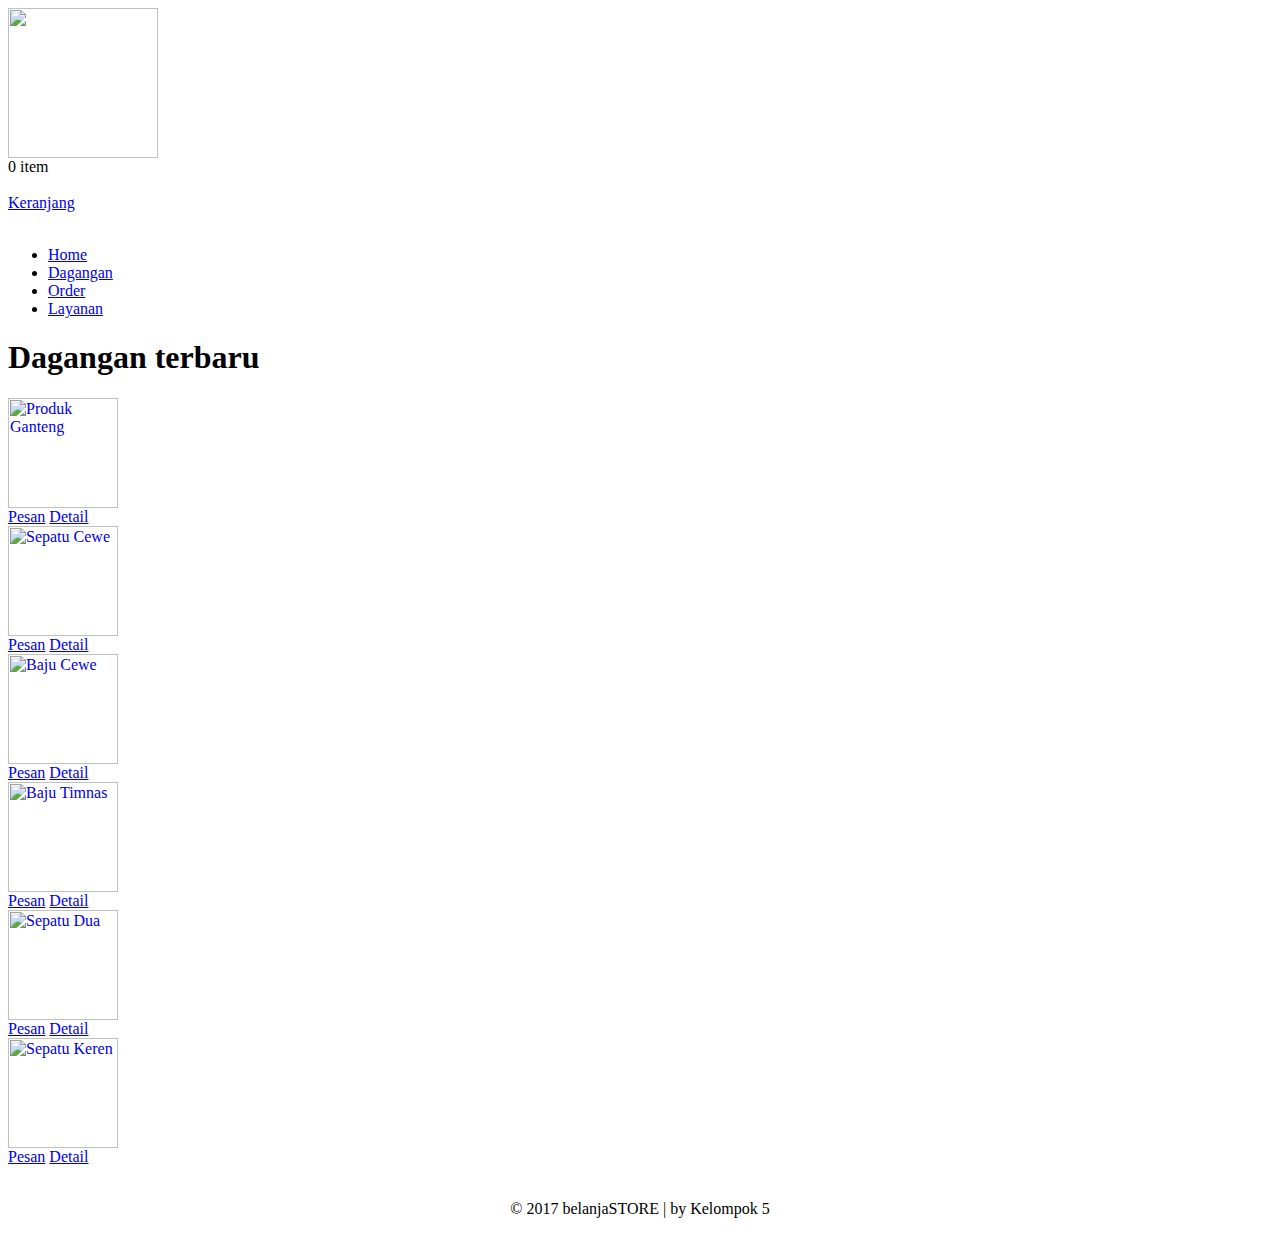
==== index.html @ 88775b22 "add file index.html and delete file index.htm" ====
<html><head>
<meta http-equiv="content-type" content="text/html; charset=ISO-8859-1">
		<title>belanjaSTORE</title>
		<link rel="StyleSheet" href="file/style.css" type="text/css">
		<link rel="StyleSheet" href="file/reset.css" type="text/css">
	</head>
	
	<body>
		<div class="wrap">
			<div class="header">
				<div class="LeftOne">
					<a href="#"><img src="file/toko-online.png" width="150px"></a>
				</div>
				<div class="RightOne">
					<div class="cart">
						<span class="KetCart">0 item</span>					</div>
					<br class="clearfloat">
					<a class="tocart" href="#">Keranjang</a>
				</div>
			</div>
			<br class="clearfloat"><div class="LeftContent">
	<div id="navigation">
		<ul class="top-level">
		<li><a href="#">Home</a></li><li><a href="#">Dagangan</a></li><li><a href="#">Order</a></li><li><a href="#cat=16">Layanan</a></li>		</ul>
	</div>
</div><div class="BigContent">
<div class="RightContent">
<h1 class="Judul">Dagangan terbaru</h1>
<div class="produk">
	<a href="#id=35">
		<img title="Produk Ganteng" class="FotoProduk" src="file/1.jpg" height="110px">
	</a>
	<br class="clearfloat">
	<div class="KotakKet">
	<a class="pesanprod" href="#">Pesan</a>
	<a class="detprod" href="#">Detail</a>
	</div>
</div>
<div class="produk">
	<a href="#id=34">
		<img title="Sepatu Cewe" class="FotoProduk" src="file/2.jpg" height="110px">
	</a>
	<br class="clearfloat">
	<div class="KotakKet">
	<a class="pesanprod" href="#">Pesan</a>
	<a class="detprod" href="#">Detail</a>
	</div>
</div>
<div class="produk">
	<a href="#id=33">
		<img title="Baju Cewe" class="FotoProduk" src="file/3.jpg" height="110px">
	</a>
	<br class="clearfloat">
	<div class="KotakKet">
	<a class="pesanprod" href="#">Pesan</a>
	<a class="detprod" href="#">Detail</a>
	</div>
</div>
<div class="produk">
	<a href="#id=32">
		<img title="Baju Timnas" class="FotoProduk" src="file/4.jpg" height="110px">
	</a>
	<br class="clearfloat">
	<div class="KotakKet">
	<a class="pesanprod" href="#">Pesan</a>
	<a class="detprod" href="#">Detail</a>
	</div>
</div>
<div class="produk">
	<a href="#id=31">
		<img title="Sepatu Dua" class="FotoProduk" src="file/5.jpg" height="110px">
	</a>
	<br class="clearfloat">
	<div class="KotakKet">
	<a class="pesanprod" href="#">Pesan</a>
	<a class="detprod" href="#">Detail</a>
	</div>
</div>
<div class="produk">
	<a href="#">
		<img title="Sepatu Keren" class="FotoProduk" src="file/6.jpg" height="110px">
	</a>
	<br class="clearfloat">
	<div class="KotakKet">
	<a class="pesanprod" href="#">Pesan</a>
	<a class="detprod" href="#">Detail</a>
	</div>
</div>
			</div>
				<br class="clearfloat">
			</div>
			<div class="footer">
				<p align="center">� 2017 belanjaSTORE |  by Kelompok 5</a></p>
			</div>
		</div>
	
</body></html>
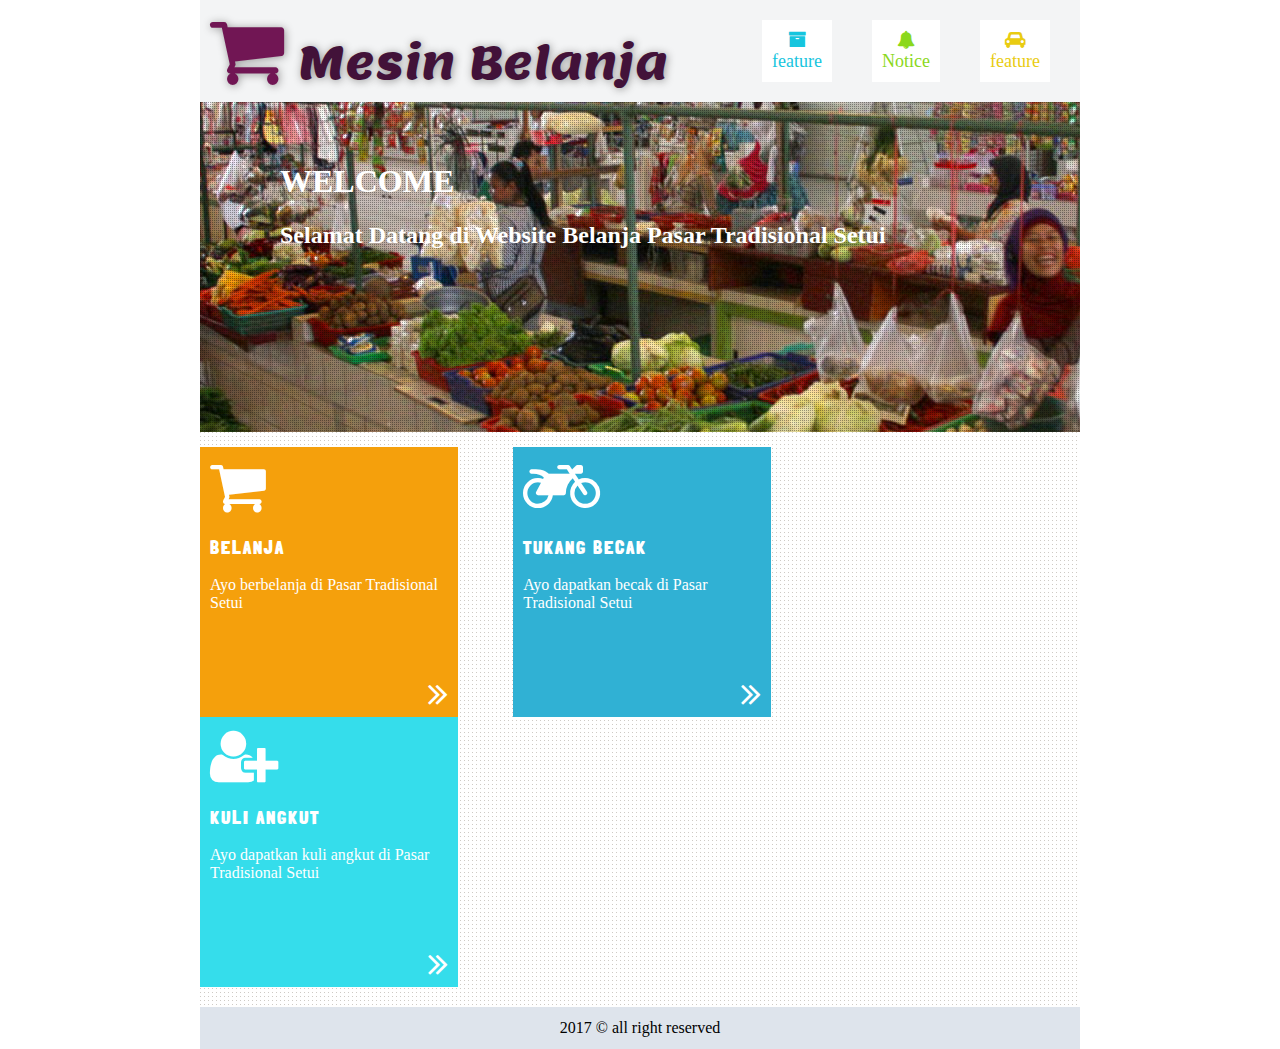
==== commit 107e4979: "add file index.html and file pedagang.html" ====
--- a/index.html
+++ b/index.html
@@ -1,97 +1,212 @@
-<html><head>
-<meta http-equiv="content-type" content="text/html; charset=ISO-8859-1">
-		<title>belanjaSTORE</title>
-		<link rel="StyleSheet" href="file/style.css" type="text/css">
-		<link rel="StyleSheet" href="file/reset.css" type="text/css">
-	</head>
-	
-	<body>
-		<div class="wrap">
-			<div class="header">
-				<div class="LeftOne">
-					<a href="#"><img src="file/toko-online.png" width="150px"></a>
-				</div>
-				<div class="RightOne">
-					<div class="cart">
-						<span class="KetCart">0 item</span>					</div>
-					<br class="clearfloat">
-					<a class="tocart" href="#">Keranjang</a>
-				</div>
-			</div>
-			<br class="clearfloat"><div class="LeftContent">
-	<div id="navigation">
-		<ul class="top-level">
-		<li><a href="#">Home</a></li><li><a href="#">Dagangan</a></li><li><a href="#">Order</a></li><li><a href="#cat=16">Layanan</a></li>		</ul>
-	</div>
-</div><div class="BigContent">
-<div class="RightContent">
-<h1 class="Judul">Dagangan terbaru</h1>
-<div class="produk">
-	<a href="#id=35">
-		<img title="Produk Ganteng" class="FotoProduk" src="file/1.jpg" height="110px">
-	</a>
-	<br class="clearfloat">
-	<div class="KotakKet">
-	<a class="pesanprod" href="#">Pesan</a>
-	<a class="detprod" href="#">Detail</a>
-	</div>
-</div>
-<div class="produk">
-	<a href="#id=34">
-		<img title="Sepatu Cewe" class="FotoProduk" src="file/2.jpg" height="110px">
-	</a>
-	<br class="clearfloat">
-	<div class="KotakKet">
-	<a class="pesanprod" href="#">Pesan</a>
-	<a class="detprod" href="#">Detail</a>
-	</div>
-</div>
-<div class="produk">
-	<a href="#id=33">
-		<img title="Baju Cewe" class="FotoProduk" src="file/3.jpg" height="110px">
-	</a>
-	<br class="clearfloat">
-	<div class="KotakKet">
-	<a class="pesanprod" href="#">Pesan</a>
-	<a class="detprod" href="#">Detail</a>
-	</div>
-</div>
-<div class="produk">
-	<a href="#id=32">
-		<img title="Baju Timnas" class="FotoProduk" src="file/4.jpg" height="110px">
-	</a>
-	<br class="clearfloat">
-	<div class="KotakKet">
-	<a class="pesanprod" href="#">Pesan</a>
-	<a class="detprod" href="#">Detail</a>
-	</div>
-</div>
-<div class="produk">
-	<a href="#id=31">
-		<img title="Sepatu Dua" class="FotoProduk" src="file/5.jpg" height="110px">
-	</a>
-	<br class="clearfloat">
-	<div class="KotakKet">
-	<a class="pesanprod" href="#">Pesan</a>
-	<a class="detprod" href="#">Detail</a>
-	</div>
-</div>
-<div class="produk">
-	<a href="#">
-		<img title="Sepatu Keren" class="FotoProduk" src="file/6.jpg" height="110px">
-	</a>
-	<br class="clearfloat">
-	<div class="KotakKet">
-	<a class="pesanprod" href="#">Pesan</a>
-	<a class="detprod" href="#">Detail</a>
-	</div>
-</div>
-			</div>
-				<br class="clearfloat">
-			</div>
-			<div class="footer">
-				<p align="center">� 2017 belanjaSTORE |  by Kelompok 5</a></p>
-			</div>
-		</div>
-	
-</body></html>+<!DOCTYPE html>
+
+<html>
+    <head>
+        <title>HomePage</title>
+        <link href="font-awesome/css/font-awesome.min.css" rel="stylesheet" type="text/css">
+        <link href='//fonts.googleapis.com/css?family=Lemon' rel='stylesheet'>
+        <link href='//fonts.googleapis.com/css?family=Londrina Solid' rel='stylesheet'>
+    </head>
+    <style>
+        
+        body{
+            margin: 0px;
+            padding: 0px;
+        }
+        
+        .container{
+            position: relative;
+            height: 100%;
+            margin: 0px 200px;
+            background-image: url(image/bg_dotted.png);
+            background-repeat: repeat;
+        }
+        
+        .header{
+            background-color: #F3F4F5;
+            padding: 10px;
+        }
+        
+        .header-logo{
+            font-family: 'Lemon';
+            text-shadow: 1px 1px 8px rgba(150, 150, 150, 1);
+            font-size: 45px;
+            color: #421239;
+            display: inline-block;
+        }
+        
+        .header-logo i{
+            color: #711654;
+            font-size: 80px;
+        }
+        
+        .menu-ul{
+            overflow: hidden;
+            margin: 0px;
+            padding: 0px;
+            list-style: none;
+            float: right;
+        }
+        
+        .menu-ul li{
+            padding: 10px;
+            text-align: center;
+            float: left;
+            margin: 10px 20px;
+            background-color: white;
+        }
+        
+        .menu-ul li a{
+            font-size: 18px;
+            text-decoration: none;
+            display: block;
+        }
+        
+        .fitur-li-one a{
+            color: #16C5DE;
+        }
+        
+        .fitur-li-two a{
+            color: #8BD81C;
+        }
+        
+        .fitur-li-three a{
+            color: #E9CC11;
+        }
+        
+        .header-wrap{
+            background-image: url(image/2.jpg);
+            clear: both;
+            margin-bottom: 15px;
+        }
+        
+        .header-pixel{          
+            position: absolute;
+            width: 100%;
+            z-index: 0;
+            height: 330px;
+            background-image: url(image/pattern1.png);
+        }
+        
+        .header-wrap-text{      
+            height: 250px;    
+            color: white;
+            padding: 40px 80px;
+        }
+        
+        .header-wrap-text .text{
+            z-index: 1;
+            position: absolute;
+        }
+        
+        .main-menu{
+            margin-bottom: 10px;
+        }
+        
+        .menu {
+            width: 27%;
+            height: 250px;
+            min-width: 100px;
+            float: left;
+            color: white;
+            padding: 10px;
+        }
+        
+        .menu .icon{
+            font-size: 60px;
+        }
+        
+        .menu h3{
+            font-family: 'Londrina Solid';
+            letter-spacing: 2px;
+        }
+        .menu-one{
+            margin-right: 6.325%;
+            background-color: #F5A00C;
+        }
+        
+        .menu-two{
+            margin-right: 6.325%;
+            background-color: #30B1D4;
+        }
+        
+        .menu-three{
+            background-color: #35DDEB;
+        }
+        
+        .next-left{
+            margin-top: 20%; 
+            font-size: 35px;
+            float: right;
+        }
+        
+        .footer{
+            margin-top: 20px;
+            height: 30px;
+            background-color: #DEE4EC;
+            color: black;
+            text-align: center;
+            padding-top: 12px;
+        }
+    </style>
+    <body>
+        <div class="container">
+            <div class="header">
+                <div class="header-logo">
+                    <i class="fa fa-shopping-cart"></i> Mesin Belanja
+                </div>
+                <ul class="menu-ul">
+                    <li class="fitur-li-one">
+                        <a href="#"><i class="fa fa-archive"></i><br/>feature</a>
+                    </li>
+                    <li class="fitur-li-two">
+                        <a href="#"><i class="fa fa-bell"></i><br/>Notice</a>
+                    </li>
+                    <li class="fitur-li-three">
+                        <a href="#"><i class="fa fa-car"></i><br/>feature</a>
+                    </li>
+                </ul>
+            </div>
+            <div class="header-wrap">
+                <div class="header-pixel"></div>
+                <div class="header-wrap-text">
+                    <div class="text">
+                        <h1>WELCOME</h1>
+                        <p><h2>Selamat Datang di Website Belanja Pasar Tradisional Setui</h2></p>
+                    </div>
+                </div>
+                 
+            </div>
+            <div class="main-menu">
+                <a href="#">
+                    <div class="menu menu-one">
+                        <i class="fa fa-shopping-cart icon"></i>
+                        <h3>BELANJA</h3>
+                        <p>Ayo berbelanja di Pasar Tradisional Setui</p>
+                        <i class="fa fa-angle-double-right next-left"></i>
+                    </div>
+                </a>
+                <a href="#">
+                    <div class="menu menu-two">
+                        <i class="fa fa-motorcycle icon"></i>
+                        <h3>TUKANG BECAK</h3>
+                        <p>Ayo dapatkan becak di Pasar Tradisional Setui</p>
+                        <i class="fa fa-angle-double-right next-left"></i>
+                    </div>
+                </a>
+                <a href="#">
+                    <div class="menu menu-three">
+                        <i class="fa fa-user-plus icon"></i>
+                        <h3>KULI ANGKUT</h3>
+                        <p>Ayo dapatkan kuli angkut di Pasar Tradisional Setui</p>
+                        <i class="fa fa-angle-double-right next-left"></i>
+                    </div>
+                </a>
+            </div>
+            <br style="clear: both;">
+            <div class="footer">
+                2017 &copy; all right reserved
+            </div>
+        </div>
+    </body>
+</html>